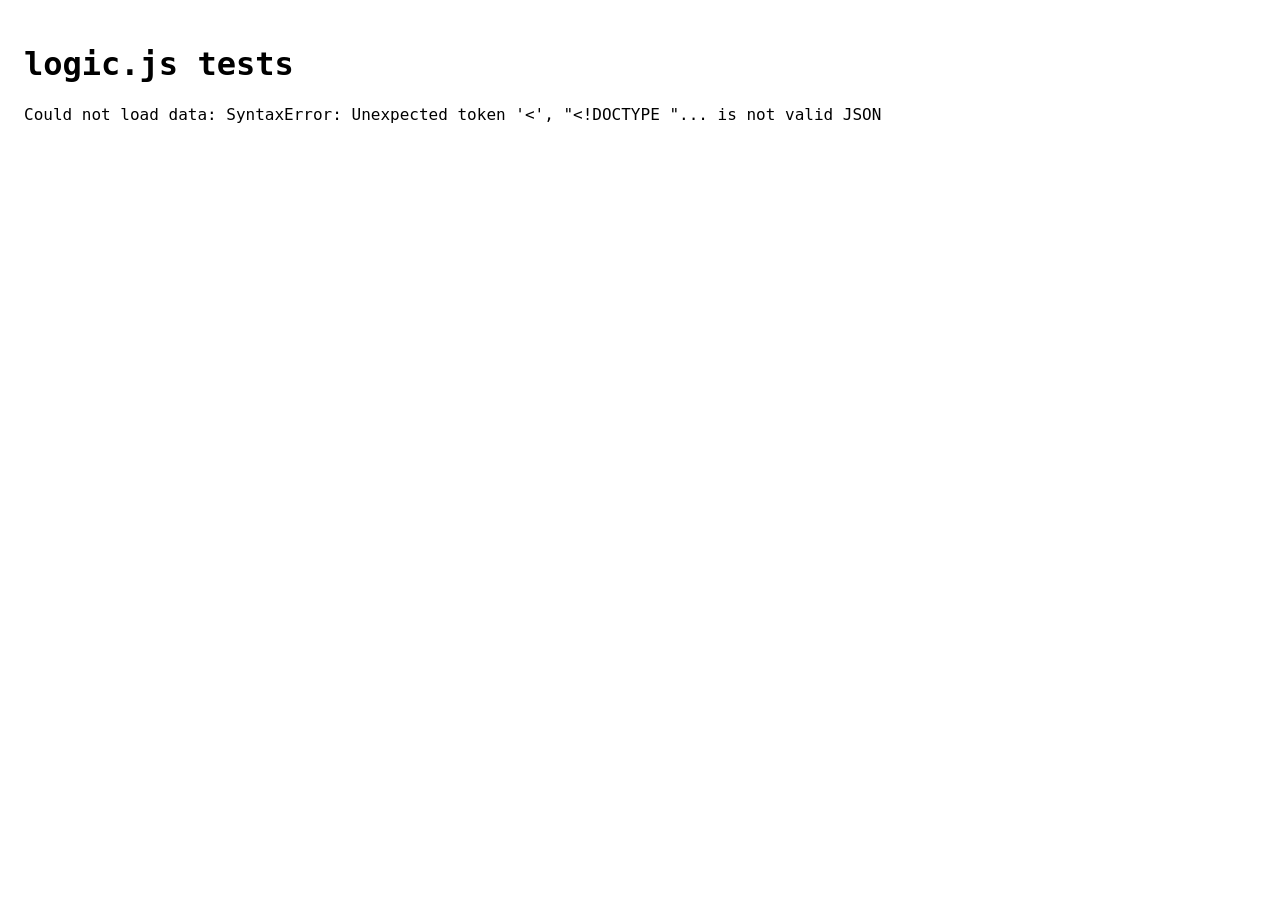
==== tests.html @ 2ba52bc7 "feat: eligibility and overlap logic" ====
<!DOCTYPE html>
<html lang="en">
<head>
  <meta charset="UTF-8">
  <title>Course Planner tests</title>
  <style>body{font-family:monospace;font-size:16px;padding:1rem}.fail{color:#b00020;font-weight:bold}.pass{color:#1b5e20}</style>
</head>
<body>
  <h1>logic.js tests</h1>
  <pre id="out">Running...</pre>
  <script src="logic.js"></script>
  <script src="tests.js"></script>
  <script>
    // Load the real course data, then run every check and show the results.
    fetch("data/courses.json")
      .then((r) => r.json())
      .then((courses) => {
        const lines = [];
        const result = runTests(window.CourseLogic, courses, (line) => lines.push(line));
        const out = document.getElementById("out");
        out.innerHTML = "";
        lines.forEach((line) => {
          const span = document.createElement("div");
          span.className = line.startsWith("FAIL") ? "fail" : "pass";
          span.textContent = line;
          out.appendChild(span);
        });
        const sum = document.createElement("div");
        sum.textContent = `\n${result.passed} passed, ${result.failed} failed`;
        out.appendChild(sum);
      })
      .catch((e) => { document.getElementById("out").textContent = "Could not load data: " + e; });
  </script>
</body>
</html>
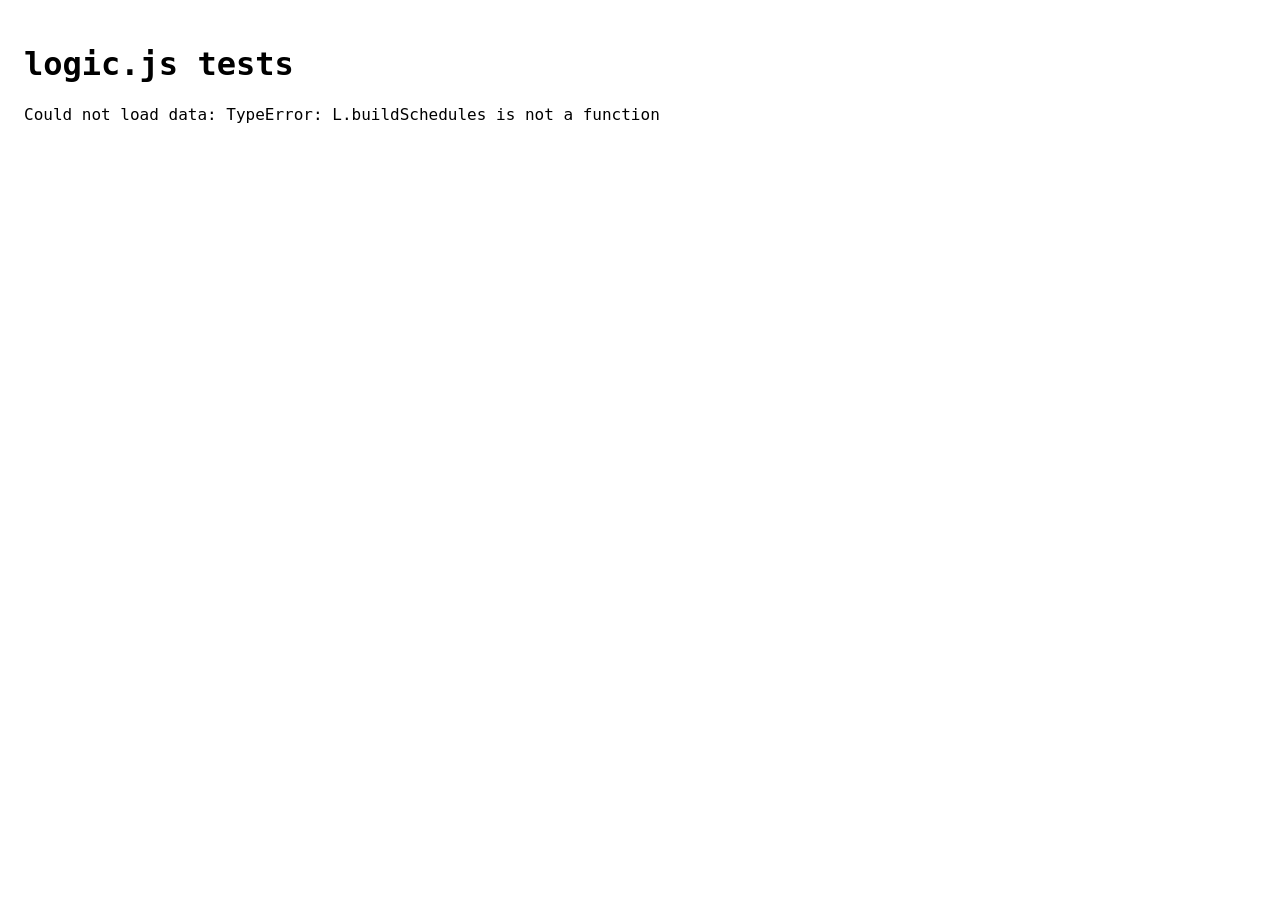
==== commit 2be79845: "feat: demo data from catalog, finer weekly grid, test fixtures" ====
--- a/tests.html
+++ b/tests.html
@@ -12,11 +12,11 @@
   <script src="tests.js"></script>
   <script>
     // Load the real course data, then run every check and show the results.
-    fetch("data/courses.json")
-      .then((r) => r.json())
-      .then((courses) => {
+    Promise.all([fetch("data/test-fixtures/courses.json"), fetch("data/test-fixtures/programs.json")])
+      .then((responses) => Promise.all(responses.map((r) => r.json())))
+      .then(([courses, programs]) => {
         const lines = [];
-        const result = runTests(window.CourseLogic, courses, (line) => lines.push(line));
+        const result = runTests(window.CourseLogic, courses, programs, (line) => lines.push(line));
         const out = document.getElementById("out");
         out.innerHTML = "";
         lines.forEach((line) => {
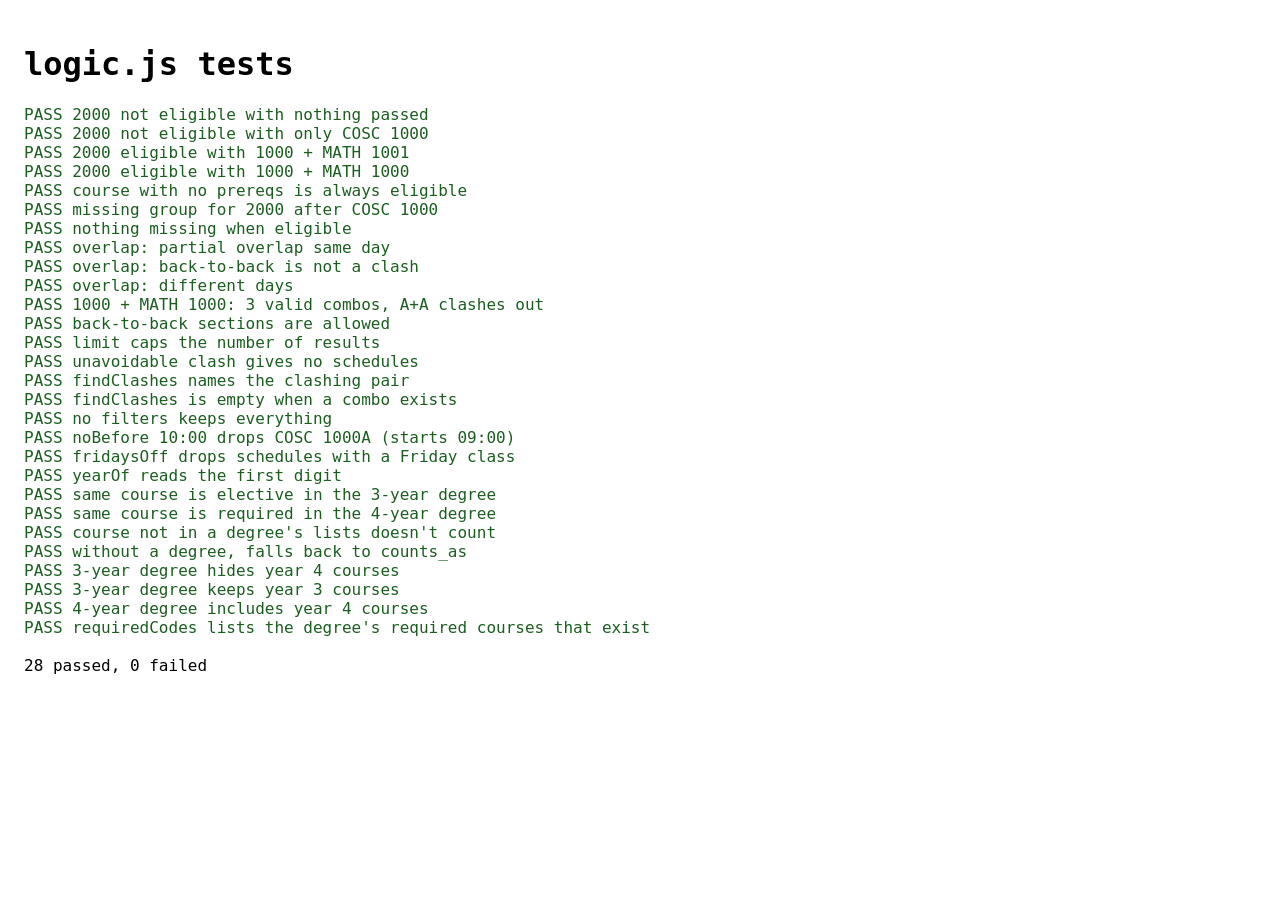
==== commit f6613a7e: "feat: degree selection screen, per-degree tags/years/progress" ====
--- a/tests.html
+++ b/tests.html
@@ -12,7 +12,7 @@
   <script src="tests.js"></script>
   <script>
     // Load the real course data, then run every check and show the results.
-    Promise.all([fetch("data/test-fixtures/courses.json"), fetch("data/test-fixtures/programs.json")])
+    Promise.all([fetch("data/courses.json"), fetch("data/programs.json")])
       .then((responses) => Promise.all(responses.map((r) => r.json())))
       .then(([courses, programs]) => {
         const lines = [];
